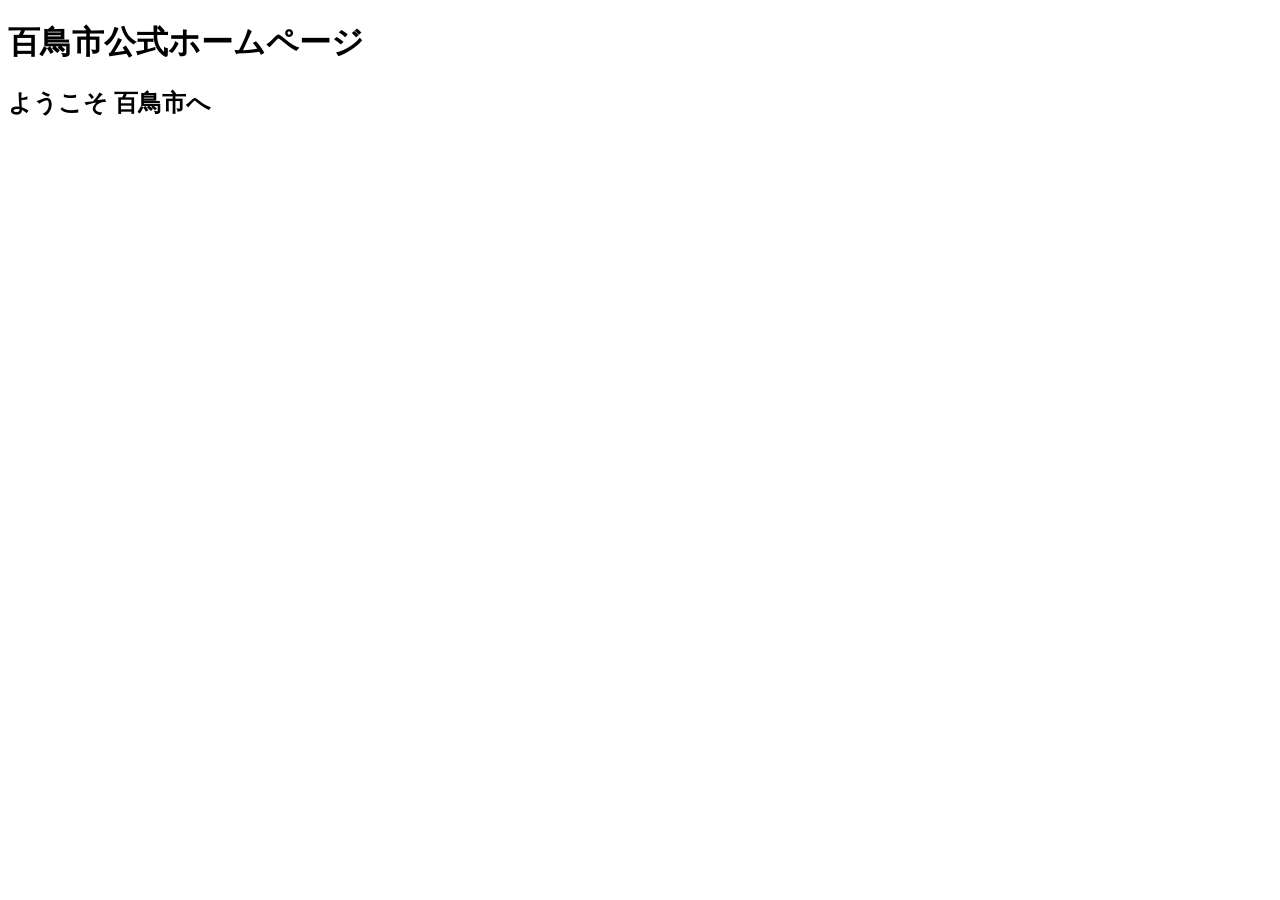
==== index.html @ 86e03251 "Add files via upload" ====
<!DOCTYPE html><html lang="ja"><head><meta charset="UTF-8"><meta name="viewport" content="width=device-width,initial-scale=1"><title>百鳥市公式ホームページ</title><link rel="stylesheet" href="css/style.css"></head><body><header><h1>百鳥市公式ホームページ</h1></header><section class="hero"><h2>ようこそ 百鳥市へ</h2></section></body></html>
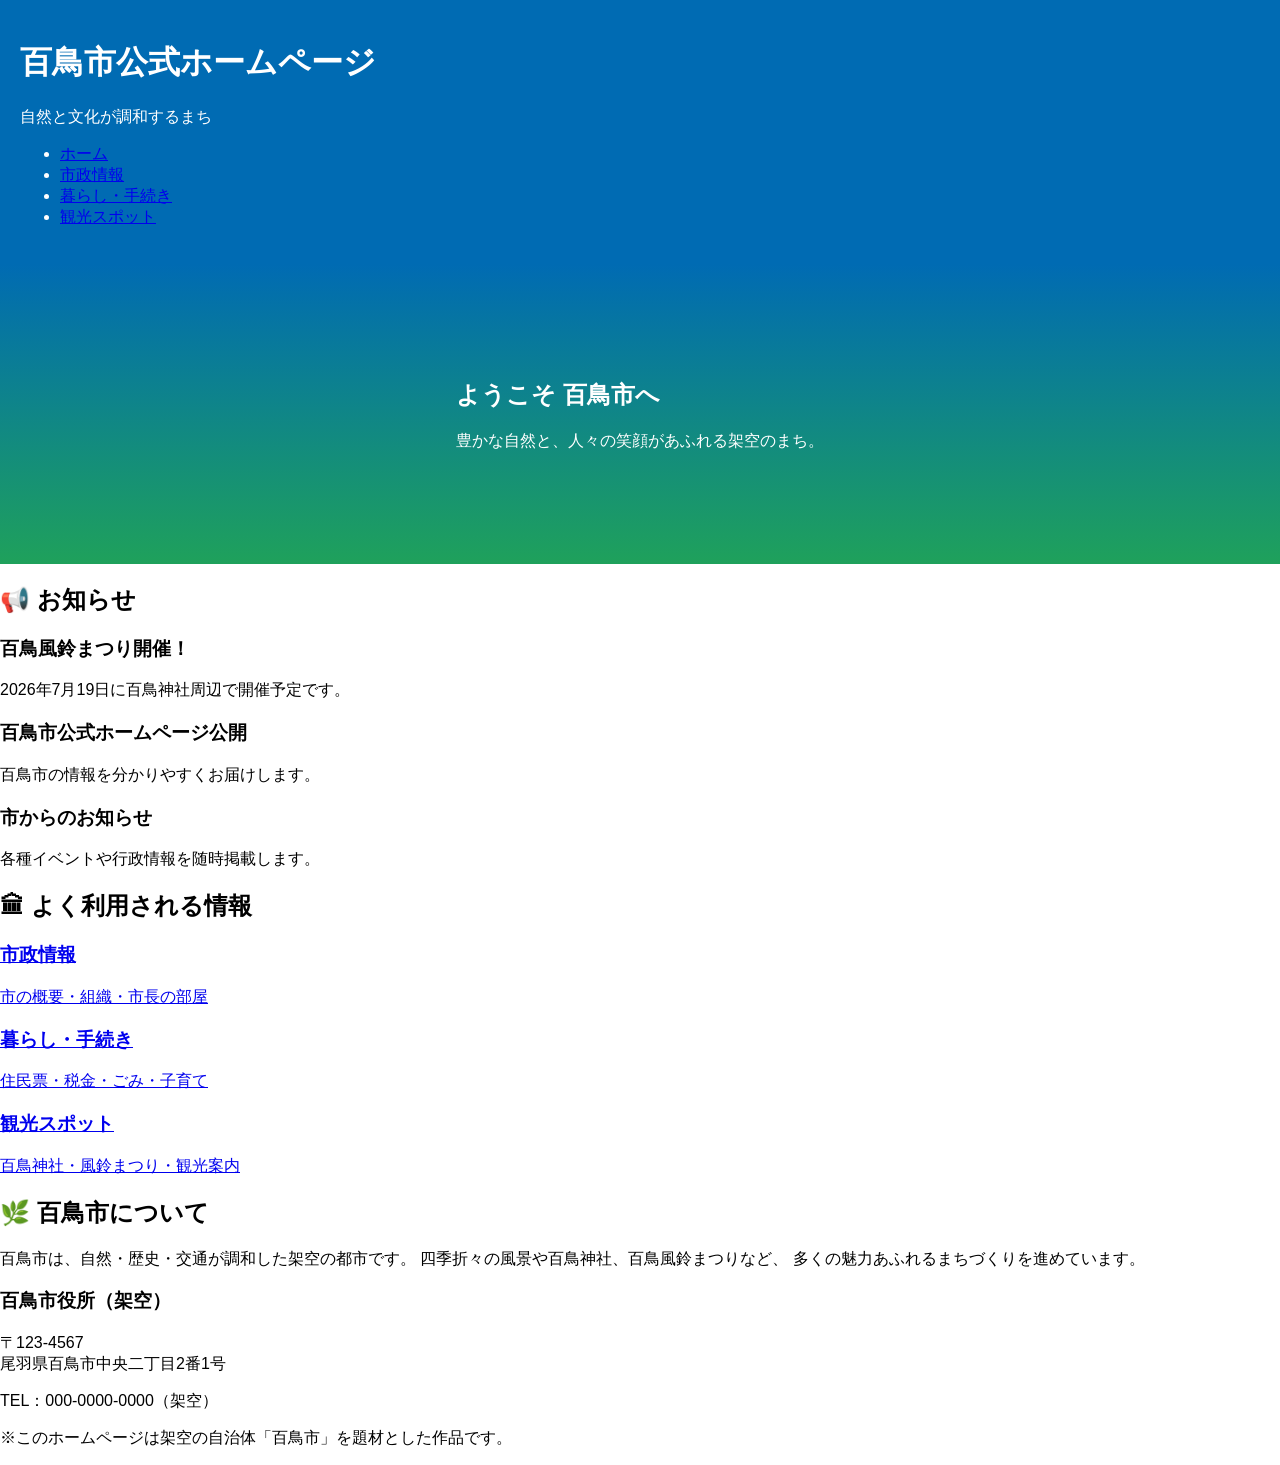
==== commit 5e9401b9: "Update index.html" ====
--- a/index.html
+++ b/index.html
@@ -1 +1,121 @@
-<!DOCTYPE html><html lang="ja"><head><meta charset="UTF-8"><meta name="viewport" content="width=device-width,initial-scale=1"><title>百鳥市公式ホームページ</title><link rel="stylesheet" href="css/style.css"></head><body><header><h1>百鳥市公式ホームページ</h1></header><section class="hero"><h2>ようこそ 百鳥市へ</h2></section></body></html>+<!DOCTYPE html>
+<html lang="ja">
+<head>
+  <meta charset="UTF-8">
+  <meta name="viewport" content="width=device-width, initial-scale=1.0">
+  <title>百鳥市公式ホームページ</title>
+  <link rel="stylesheet" href="css/style.css">
+</head>
+
+<body>
+
+<header>
+  <div class="container">
+    <h1>百鳥市公式ホームページ</h1>
+    <p>自然と文化が調和するまち</p>
+
+    <nav>
+      <ul>
+        <li><a href="index.html">ホーム</a></li>
+        <li><a href="cityhall.html">市政情報</a></li>
+        <li><a href="life.html">暮らし・手続き</a></li>
+        <li><a href="tourism.html">観光スポット</a></li>
+      </ul>
+    </nav>
+  </div>
+</header>
+
+<section class="hero">
+  <div class="hero-text">
+    <h2>ようこそ 百鳥市へ</h2>
+    <p>豊かな自然と、人々の笑顔があふれる架空のまち。</p>
+  </div>
+</section>
+
+<main class="container">
+
+<section class="news">
+
+<h2>📢 お知らせ</h2>
+
+<div class="card">
+<h3>百鳥風鈴まつり開催！</h3>
+<p>2026年7月19日に百鳥神社周辺で開催予定です。</p>
+</div>
+
+<div class="card">
+<h3>百鳥市公式ホームページ公開</h3>
+<p>百鳥市の情報を分かりやすくお届けします。</p>
+</div>
+
+<div class="card">
+<h3>市からのお知らせ</h3>
+<p>各種イベントや行政情報を随時掲載します。</p>
+</div>
+
+</section>
+
+<section class="service">
+
+<h2>🏛 よく利用される情報</h2>
+
+<div class="grid">
+
+<a href="cityhall.html" class="menu-card">
+<h3>市政情報</h3>
+<p>市の概要・組織・市長の部屋</p>
+</a>
+
+<a href="life.html" class="menu-card">
+<h3>暮らし・手続き</h3>
+<p>住民票・税金・ごみ・子育て</p>
+</a>
+
+<a href="tourism.html" class="menu-card">
+<h3>観光スポット</h3>
+<p>百鳥神社・風鈴まつり・観光案内</p>
+</a>
+
+</div>
+
+</section>
+
+<section class="about">
+
+<h2>🌿 百鳥市について</h2>
+
+<p>
+百鳥市は、自然・歴史・交通が調和した架空の都市です。
+四季折々の風景や百鳥神社、百鳥風鈴まつりなど、
+多くの魅力あふれるまちづくりを進めています。
+</p>
+
+</section>
+
+</main>
+
+<footer>
+
+<div class="container">
+
+<h3>百鳥市役所（架空）</h3>
+
+<p>
+〒123-4567<br>
+尾羽県百鳥市中央二丁目2番1号
+</p>
+
+<p>
+TEL：000-0000-0000（架空）
+</p>
+
+<p>
+※このホームページは架空の自治体「百鳥市」を題材とした作品です。
+</p>
+
+</div>
+
+</footer>
+
+</body>
+</html>
--- a/css/style.css
+++ b/css/style.css
@@ -0,0 +1 @@
+body{margin:0;font-family:Yu Gothic,sans-serif}header{background:#006bb3;color:#fff;padding:20px}.hero{height:300px;background:linear-gradient(#006bb3,#1fa15b);display:flex;align-items:center;justify-content:center;color:#fff}
